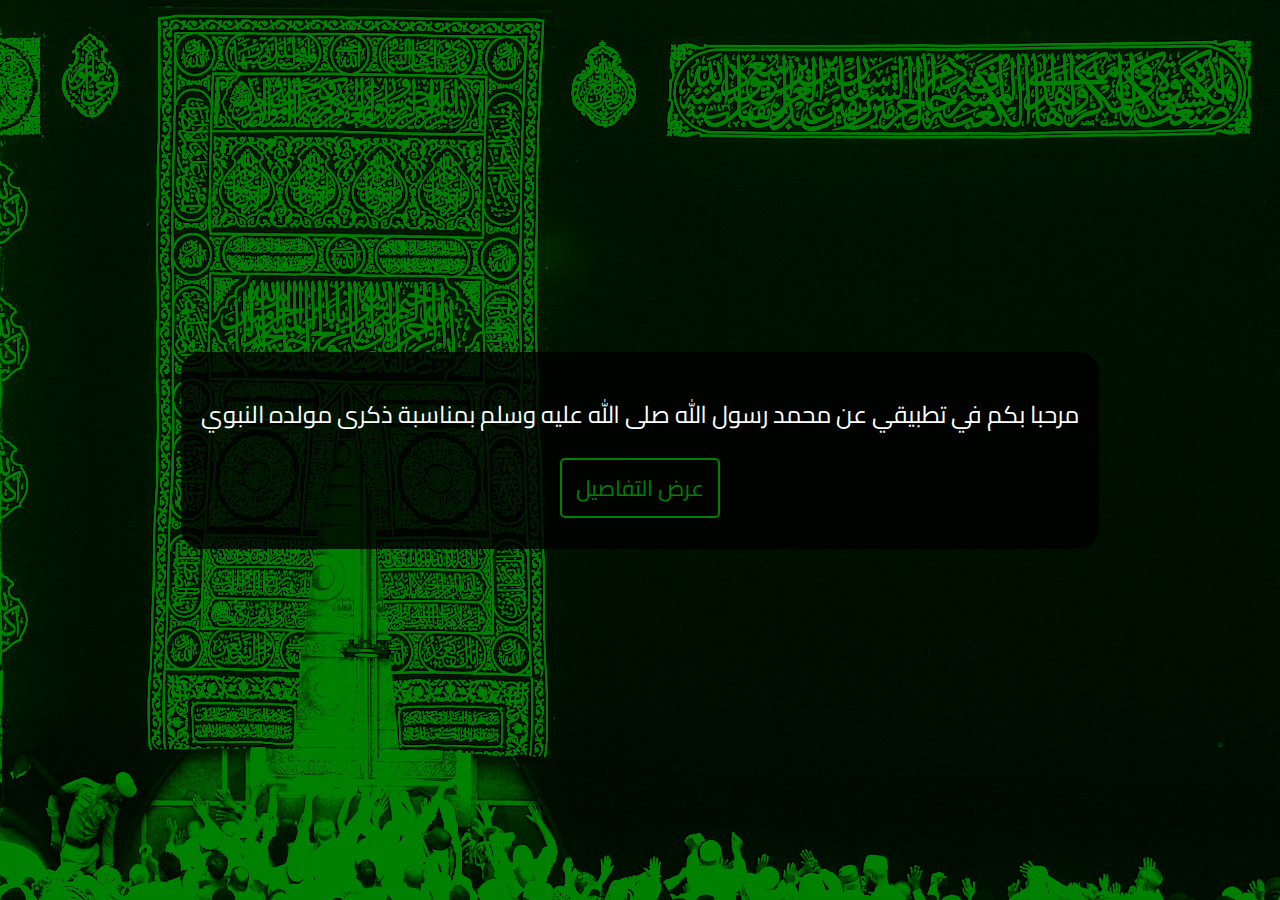
==== index.html @ 030ddcd2 "new file" ====
<!DOCTYPE html>
<html lang="en">
  <head>
    <meta charset="UTF-8" />
    <meta http-equiv="X-UA-Compatible" content="IE=edge" />
    <link rel="icon" type="image/x-icon" href="muhammad.ico">
    <link rel="stylesheet" href="style.css"/>
    <link rel="preconnect" href="https://fonts.googleapis.com">
    <link rel="preconnect" href="https://fonts.gstatic.com" crossorigin>
    <link href="https://fonts.googleapis.com/css2?family=Cairo:wght@400;900&display=swap" rel="stylesheet">
    <title>muhammad</title>
  </head>
  <body>
    <div class="content">
      <h2>مرحبا بكم في تطبيقي عن محمد رسول الله صلى الله عليه وسلم بمناسبة ذكرى مولده النبوي</h2>
      <a href="arbre.html">عرض التفاصيل</a>
    </div>
    <script src="script.js"></script>
  </body>
</html>
---- style.css ----
*{
    margin: 0;
    padding: 0;
    box-sizing: border-box;
}

body{
    background-image:url("kaaba-2217859_1280.jpg");
    background-size: 100% 100%;
    background-repeat: no-repeat;
    background-color: green;
    background-blend-mode:darken;
    height: 100vh;
    color: white;
    display: flex;
    align-items: center;
    justify-content: center;
    font-family: 'Cairo', sans-serif;
}

.content{
    text-align: center;
    background-color: rgba(0 0 0 / 80%);
    padding: 40px 20px;
    border-radius: 20px;
}

.content h2{
    margin-bottom: 30px;
    font-weight: 400;
}

a{
    background-color: transparent;
    border: 2px solid green;
    border-radius: 5px;
    padding: 7px 14px;
    color: green;
    cursor: pointer;
    font-size: 22px;
    text-decoration: none;
}

a:hover{
    color: white;
    background-color: green;
}

/* arbre */

.arbre{
    text-align: center;
    background-color: rgba(0 0 0 / 80%);
    padding: 40px 20px;
    border-radius: 20px;
}

.arbre img{
    border-radius: 50%;
    margin-top: 20px;
    box-shadow: 0 0 15px 0 rgba(255 255 255 / 20%);
    cursor: pointer;
    transition: .5s ease;
}

.arbre img:hover{
    box-shadow: 0 0 30px 5px rgba(255 255 255 / 20%);
}
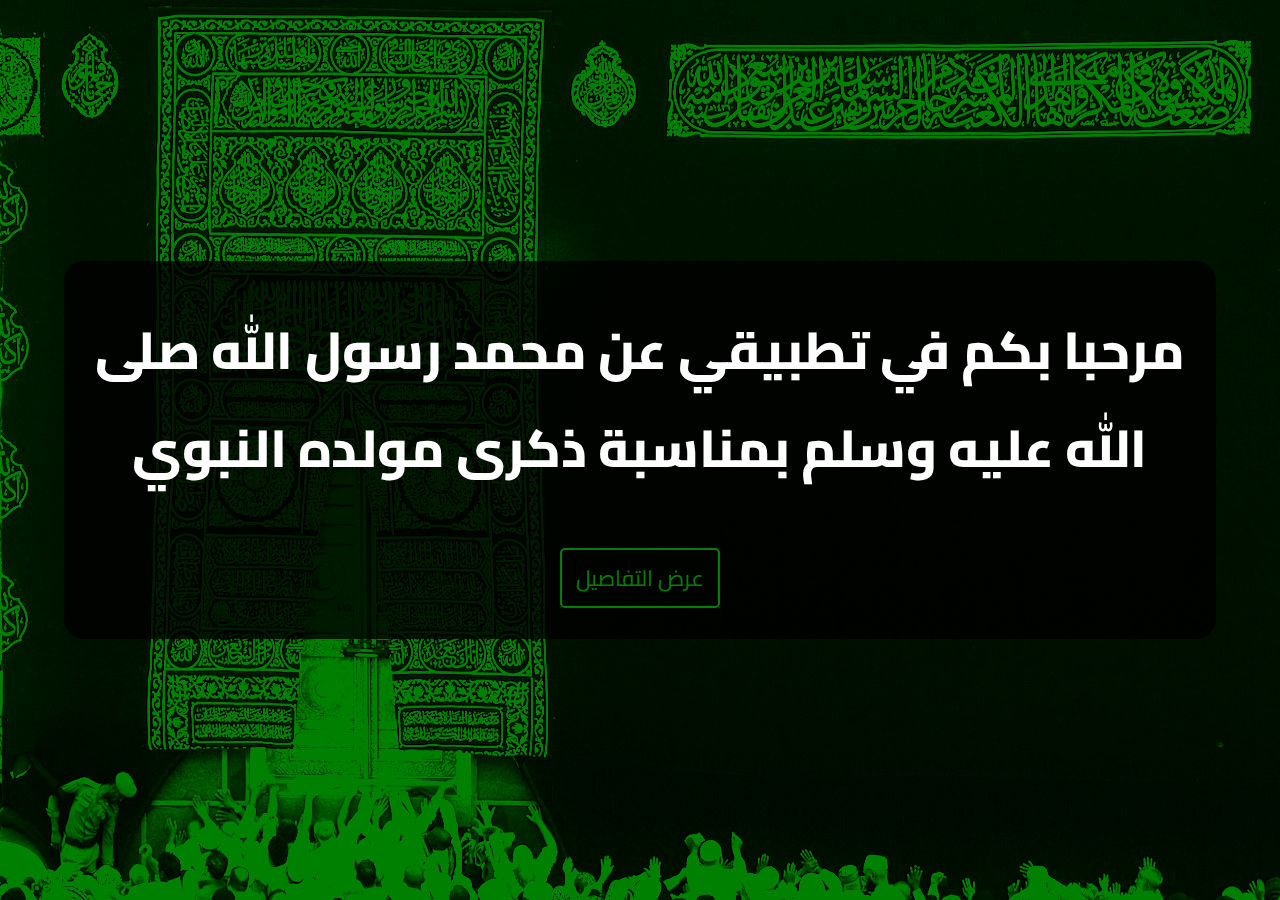
==== commit f3e3321e: "new modifier" ====
--- a/index.html
+++ b/index.html
@@ -12,8 +12,9 @@
   </head>
   <body>
     <div class="content">
-      <h2>مرحبا بكم في تطبيقي عن محمد رسول الله صلى الله عليه وسلم بمناسبة ذكرى مولده النبوي</h2>
+      <h1>مرحبا بكم في تطبيقي عن محمد رسول الله صلى الله عليه وسلم بمناسبة ذكرى مولده النبوي</h1>
       <a href="arbre.html">عرض التفاصيل</a>
+     
     </div>
     <script src="script.js"></script>
   </body>
--- a/style.css
+++ b/style.css
@@ -10,7 +10,7 @@
     background-repeat: no-repeat;
     background-color: green;
     background-blend-mode:darken;
-    height: 100vh;
+    min-height: 100vh;
     color: white;
     display: flex;
     align-items: center;
@@ -23,11 +23,20 @@
     background-color: rgba(0 0 0 / 80%);
     padding: 40px 20px;
     border-radius: 20px;
+    width: 90%;
+    max-width: 100%;
 }
 
-.content h2{
-    margin-bottom: 30px;
-    font-weight: 400;
+.content h1{
+    margin-bottom: 60px;
+    font-weight: 800;
+    font-size: 52px;
+}
+
+@media(max-width:991px){
+    .content h1{
+        font-size: 32px;
+    }
 }
 
 a{
@@ -39,6 +48,7 @@
     cursor: pointer;
     font-size: 22px;
     text-decoration: none;
+    transition: .5s ease;
 }
 
 a:hover{
@@ -53,6 +63,21 @@
     background-color: rgba(0 0 0 / 80%);
     padding: 40px 20px;
     border-radius: 20px;
+    position: relative;
+    width: 90%;
+    max-width: 100%;
+}
+
+.arbre h1{
+    font-size: 52px;
+    font-weight: 800;
+    margin-bottom: 60px;
+}
+
+@media(max-width:991px){
+    .arbre h1{
+        font-size: 32px;
+    }
 }
 
 .arbre img{
@@ -63,6 +88,83 @@
     transition: .5s ease;
 }
 
+#sp{
+    position: absolute;
+    transform: translate(-50%,50%);
+    top: 50%;
+    left: 50%;
+}
+
+.arbre .content{
+    font-size: 50px;
+    margin-bottom: 30px;
+}
+
+@media(max-width:991px){
+    .arbre .content{
+        font-size: 22px;
+    }
+}
+
 .arbre img:hover{
     box-shadow: 0 0 30px 5px rgba(255 255 255 / 20%);
-}+}
+
+/* quiz */
+
+.quiz{
+    text-align: center;
+    background-color: rgba(0 0 0 / 80%);
+    padding: 40px;
+    border-radius: 20px;
+    position: relative;
+    width: 800px;
+    max-width: 100%;
+}
+
+.active{
+    background-color: transparent;
+    border: 4px solid green;
+    color: green;
+    margin-bottom: 5px;
+    font-weight: 800;
+    font-size: 32px;
+    display: block;
+    width: 100%;
+    margin-top: 30px;
+    cursor: pointer;
+    transition: .5s ease;
+    padding: 20px 0;
+}
+
+.active:hover{
+    background-color: green;
+    color: #fff;
+}
+
+.quiz h2{
+    animation: anim 2s ease .5s infinite alternate-reverse;
+    opacity: 0;
+    background-color: green;
+    width: fit-content;
+    margin: 50px auto;
+    padding: 20px;
+    border-radius: 50% 0% 50% 0%;
+}
+
+@keyframes anim {
+    0% , 40%{
+         opacity: 1;
+         box-shadow: 0 0 40px 10px #fff;
+    }
+    100%{
+        opacity: 0;
+    }
+}
+
+.quiz a{
+    margin-top: 40px;
+    display:inline-block;
+}
+
+
